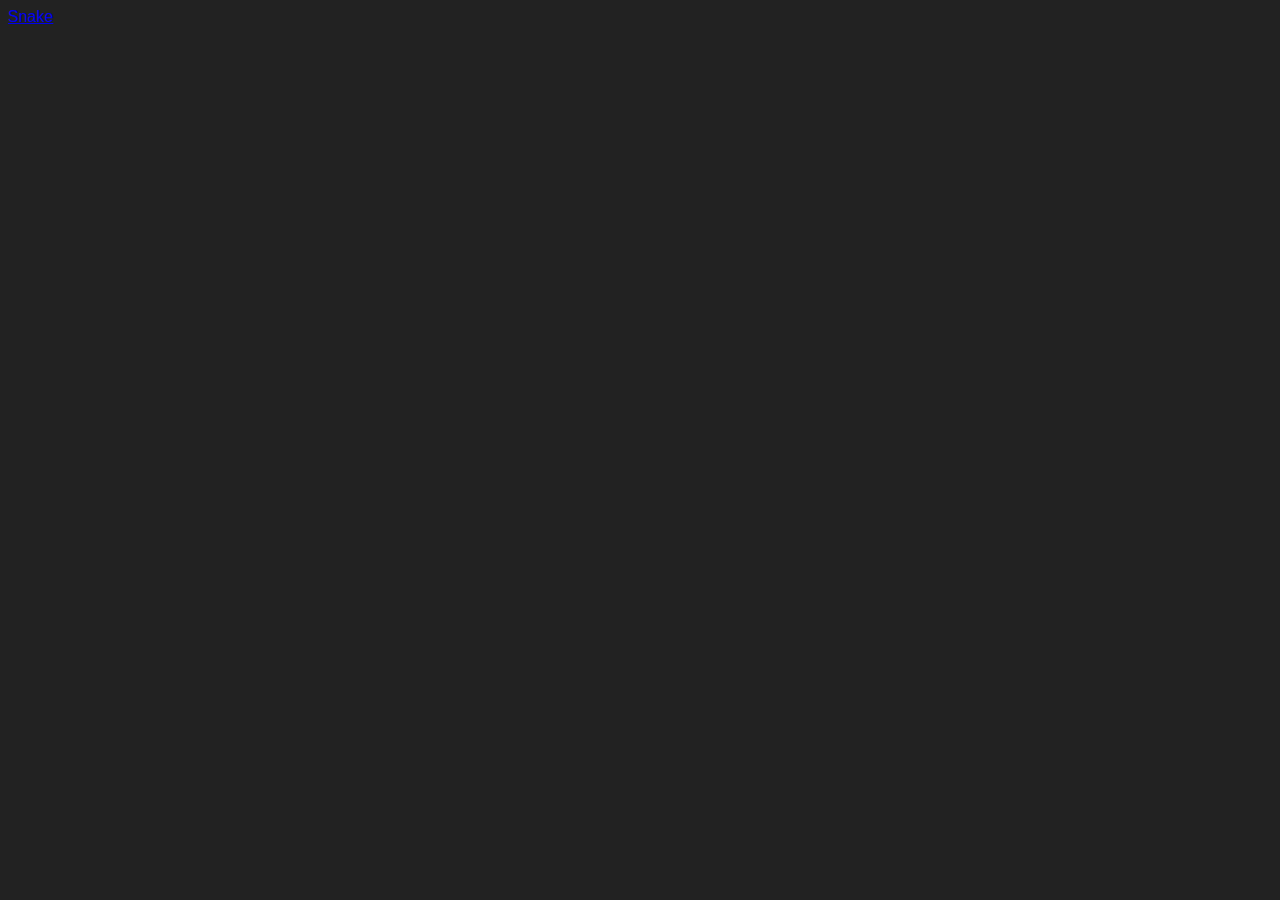
==== index.html @ 36e661ac "Create repo" ====
<!DOCTYPE html>
<html lang="en">
<head>
  <meta charset="utf-8">
  <title>JS Games</title>
  <link rel="stylesheet" href="style.css">
  <link rel="manifest" href="manifest.json">
  <link rel="icon" href="icon192.png">
  <link rel="apple-touch-icon" href="icon180.png">
  <meta name="viewport" content="width=device-width, initial-scale=1">
  </head>
<body>
  <a href="snake.html">Snake</a>
</body>
</html>
---- style.css ----
body {
  background-color: #222
}
* {
  font-family: helvetica;
}
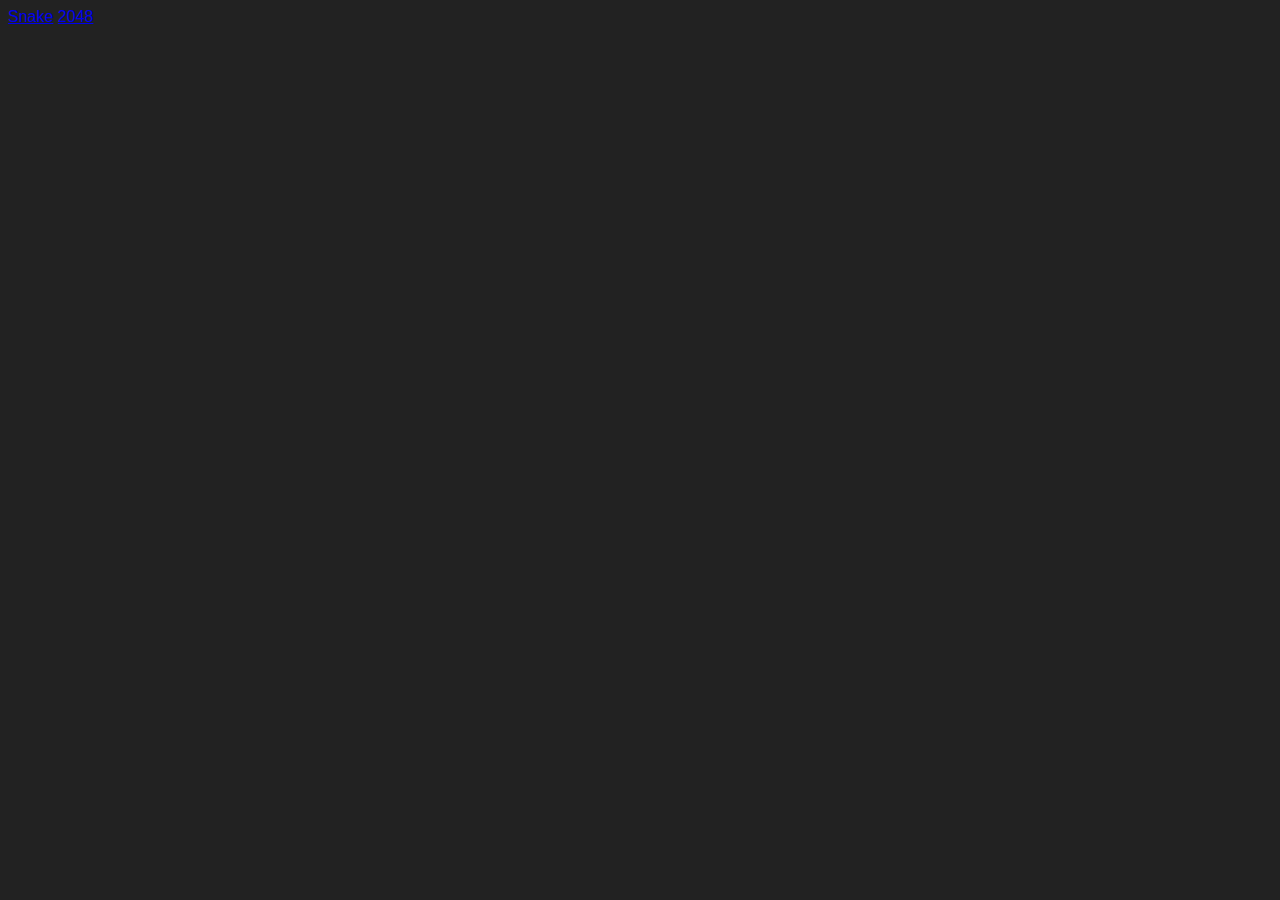
==== commit c45670ae: "Added dynamic size for snake + added 2048" ====
--- a/index.html
+++ b/index.html
@@ -3,13 +3,17 @@
 <head>
   <meta charset="utf-8">
   <title>JS Games</title>
-  <link rel="stylesheet" href="style.css">
   <link rel="manifest" href="manifest.json">
   <link rel="icon" href="icon192.png">
   <link rel="apple-touch-icon" href="icon180.png">
   <meta name="viewport" content="width=device-width, initial-scale=1">
+  <style>
+    body {background-color: #222}
+    * {font-family: helvetica;}
+  </style>
   </head>
 <body>
-  <a href="snake.html">Snake</a>
+  <a href="snake/index.html">Snake</a>
+  <a href="2048/index.html">2048</a>
 </body>
 </html>
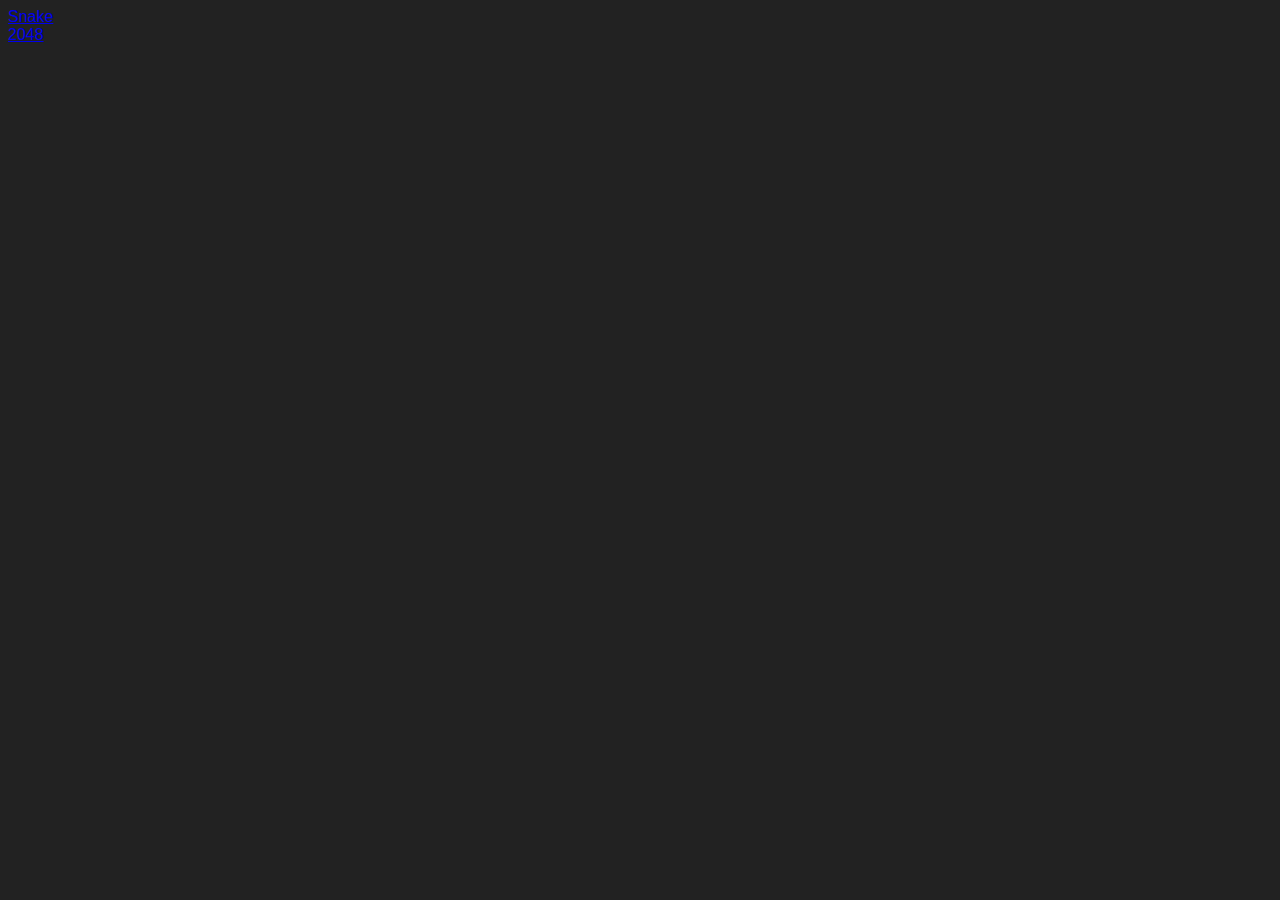
==== commit 4ff1ca65: "Improved index visibility + mobile scale adjustments" ====
--- a/index.html
+++ b/index.html
@@ -10,10 +10,11 @@
   <style>
     body {background-color: #222}
     * {font-family: helvetica;}
+    a:visited {color: blueviolet;}
   </style>
   </head>
 <body>
-  <a href="snake/index.html">Snake</a>
+  <a href="snake/index.html">Snake</a><br>
   <a href="2048/index.html">2048</a>
 </body>
 </html>
